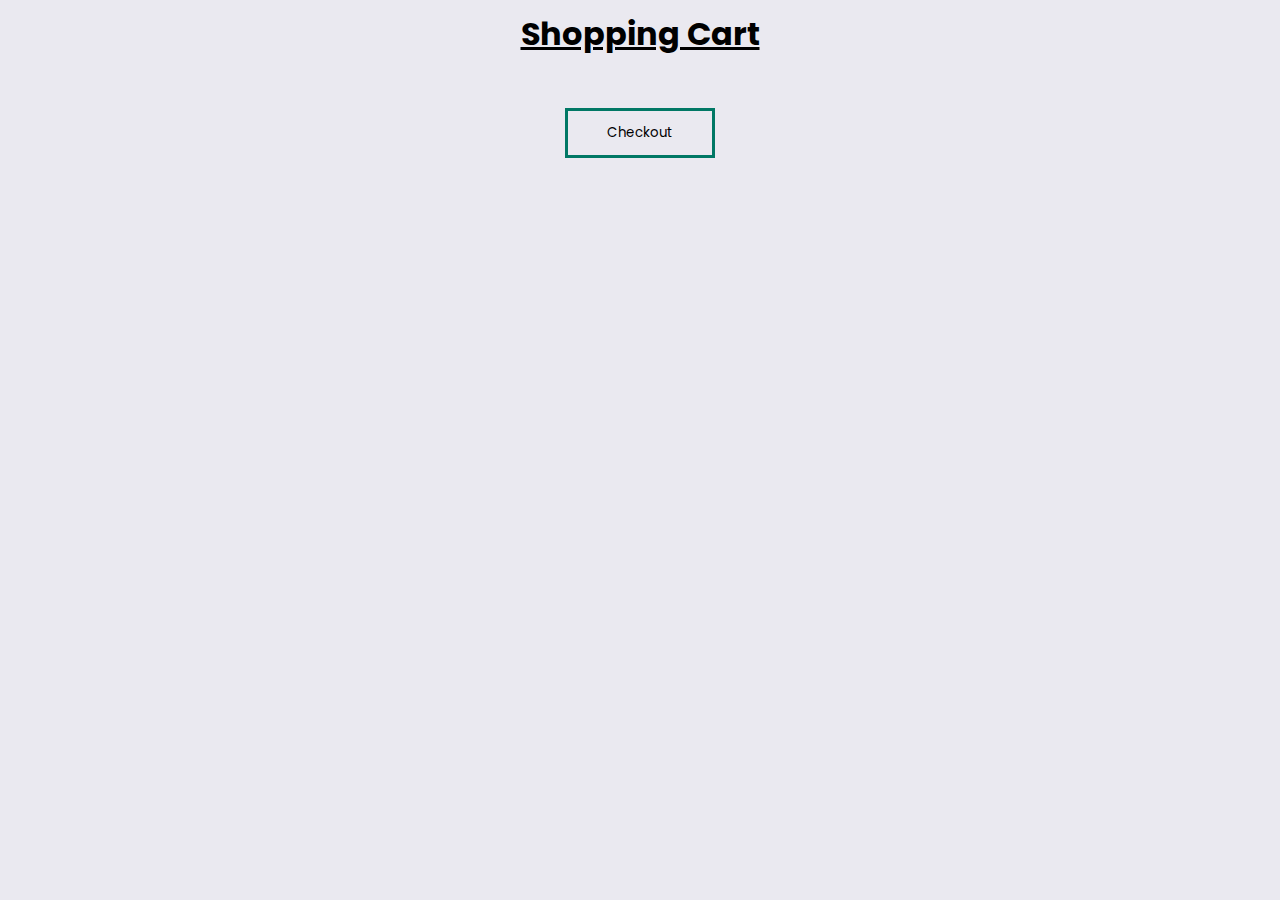
==== pages/cart.html @ e1f5a547 "updated cart" ====
<!DOCTYPE html>
<html lang="en">
<head>
    <meta charset="UTF-8">
    <meta http-equiv="X-UA-Compatible" content="IE=edge">
    <meta name="viewport" content="width=device-width, initial-scale=1.0">
    <title>CartPage</title>
</head>
<link rel="preconnect" href="https://fonts.googleapis.com">
<link rel="preconnect" href="https://fonts.gstatic.com" crossorigin>
<link href="https://fonts.googleapis.com/css2?family=Poppins:ital,wght@0,100;0,200;0,300;0,400;0,500;0,600;0,700;0,800;0,900;1,100;1,200;1,300;1,400;1,500;1,600;1,700;1,800;1,900&display=swap" rel="stylesheet">
<link rel="stylesheet" href="../css/cart.css">
<body>
    <h1>Shopping Cart</h1>
    <div class="main">
    <div class="container">
    </div>
    <button id="checkout">Checkout</button>
</div>
<script src="../js/cart.js"></script>
<script src="../js/product.js"></script>
</body>
</html>
---- css/cart.css ----
*{
    padding: 0;
    margin: 0;
    box-sizing: border-box;
    font-family: 'Poppins', sans-serif;
    user-select: none;
}
body{
    background-color: #eae9f0;
}
.main{
    display: flex;
    flex-direction: column;
    justify-content: center;
    align-items: center;
}
h1{
    text-align: center;
    margin-top: 10px;
    text-decoration: underline;
}
.container{
    display: flex;
    align-items: center;
    justify-content: center;
    margin-top: 20px;
    align-items: center;
    justify-content: center;
    flex-wrap: wrap;
    row-gap: 20px;
    column-gap: 50px;
}
.product{
    display: flex;
    background-color: white;
    width: 500px;
    position: relative;
    padding: 10px;
    align-items: center;
    column-gap: 20px;
    box-shadow: rgba(0, 0, 0, 0.35) 0px 5px 15px;
}
.prdimg{
    height: 100px;
    width: 80px;
}
.close{
    height: 11px;
    cursor: pointer;
    position: absolute;
    right: 3%;
    top: 10%;
}
.name{
    font-size: 20px;
}
.author{
    font-size: 12px;
}
.qty{
    font-size: 12px;
}
.total{
    font-size: 14px;
    font-weight: 800;
}
#checkout{
    margin-top: 30px;
    height: 50px;
    width: 150px;
    cursor: pointer;
    background-color: transparent;
    border: 3px solid #017865;
    cursor: pointer;
    transition: all 200ms linear;
}
#checkout:hover{
    background-color: #017865;
    color: white;
    transform: scale(1.2);
}
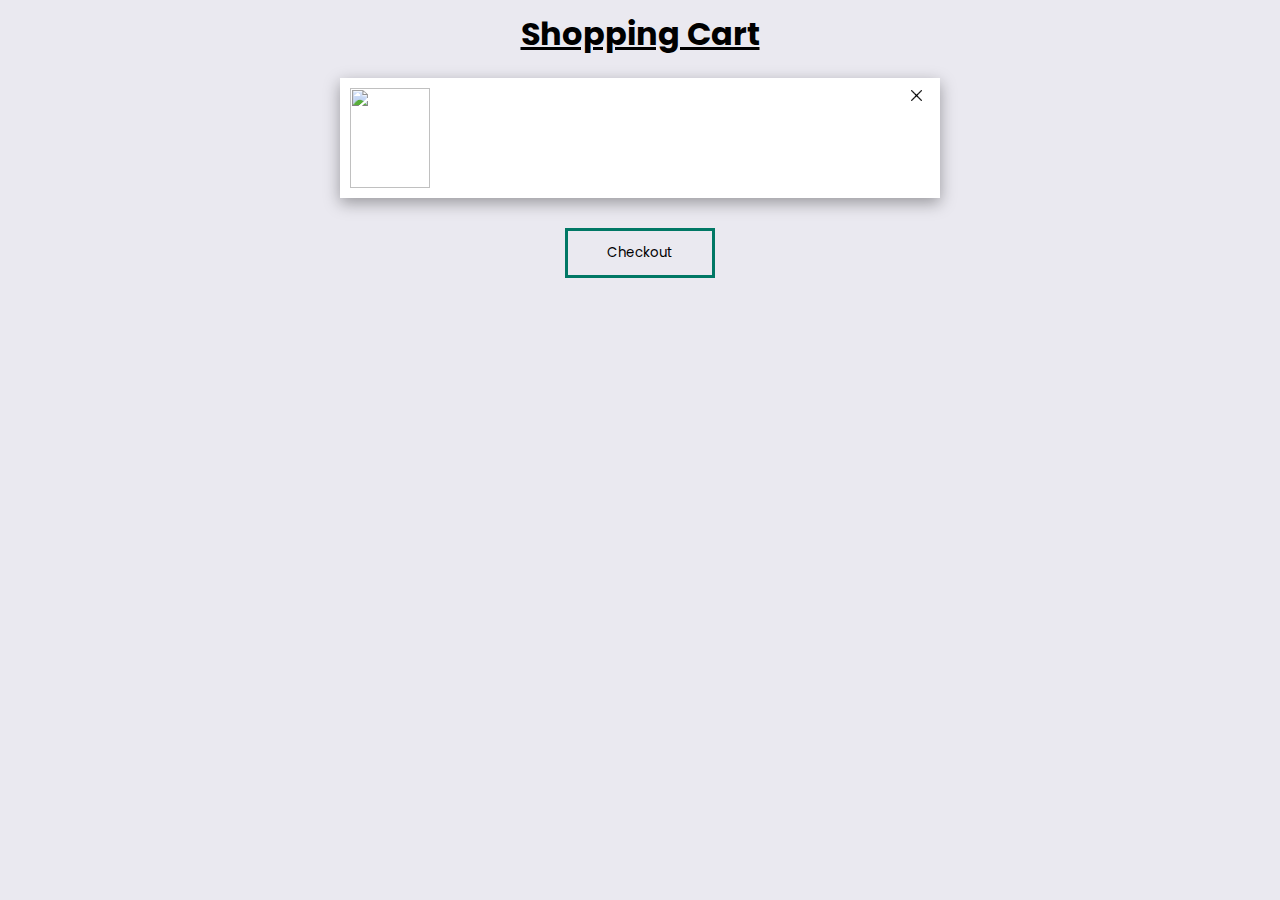
==== commit 53888f9f: "enter" ====
--- a/pages/cart.html
+++ b/pages/cart.html
@@ -15,6 +15,7 @@
     <div class="main">
     <div class="container">
     </div>
+    <h3></h3>
     <button id="checkout">Checkout</button>
 </div>
 <script src="../js/cart.js"></script>
--- a/css/cart.css
+++ b/css/cart.css
@@ -29,11 +29,12 @@
     flex-wrap: wrap;
     row-gap: 20px;
     column-gap: 50px;
+    width: 100%;
 }
 .product{
     display: flex;
     background-color: white;
-    width: 500px;
+    width: 600px;
     position: relative;
     padding: 10px;
     align-items: center;
@@ -78,4 +79,22 @@
     background-color: #017865;
     color: white;
     transform: scale(1.2);
+}
+@media screen and (max-width:798px){
+    .product{
+        width: 90%;
+    }
+    .name{
+        font-size: 14px;
+    }
+    .author{
+        font-size: 10px;
+    }
+    .qty{
+        font-size: 10px;
+    }
+    .total{
+        font-size: 12px;
+        font-weight: 800;
+    }
 }